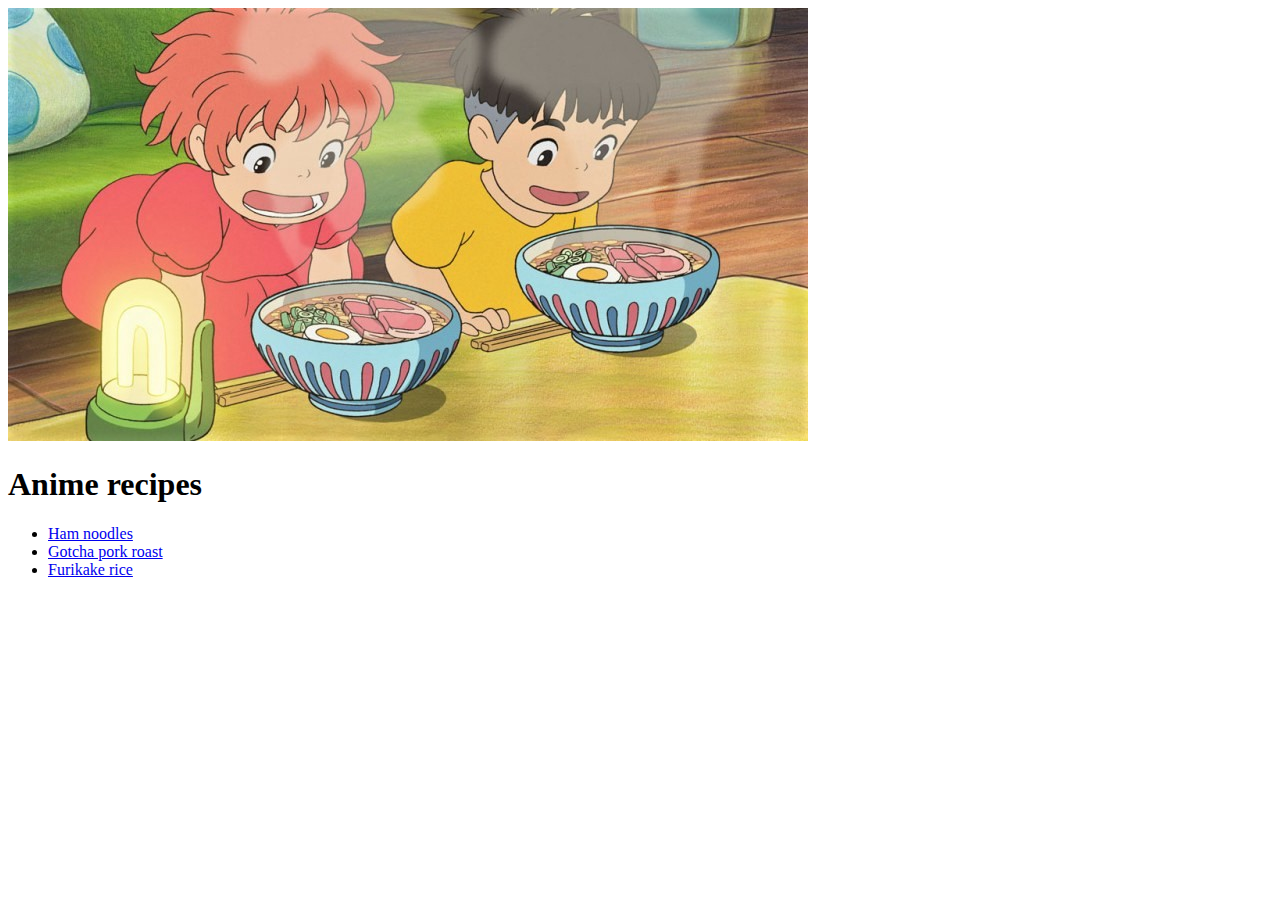
==== index.html @ 6b6c4e3e "Finished the whole website yikes" ====
<!DOCTYPE html>
<html lang="en">
<head>
<meta charset="utf-8">
<title>My recipes</title>
</head>


<body>
<img src = "img/ponyo.jpg">
<h1>Anime recipes</h1>
<ul>
<li><a href="recipes/ham-noodles.html">Ham noodles</a></li>
<li><a href="recipes/gotcha-pork-roast.html">Gotcha pork roast</a></li>
<li><a href="recipes/furikake-rice.html">Furikake rice</a></li>



</ul>
</body>






</html>
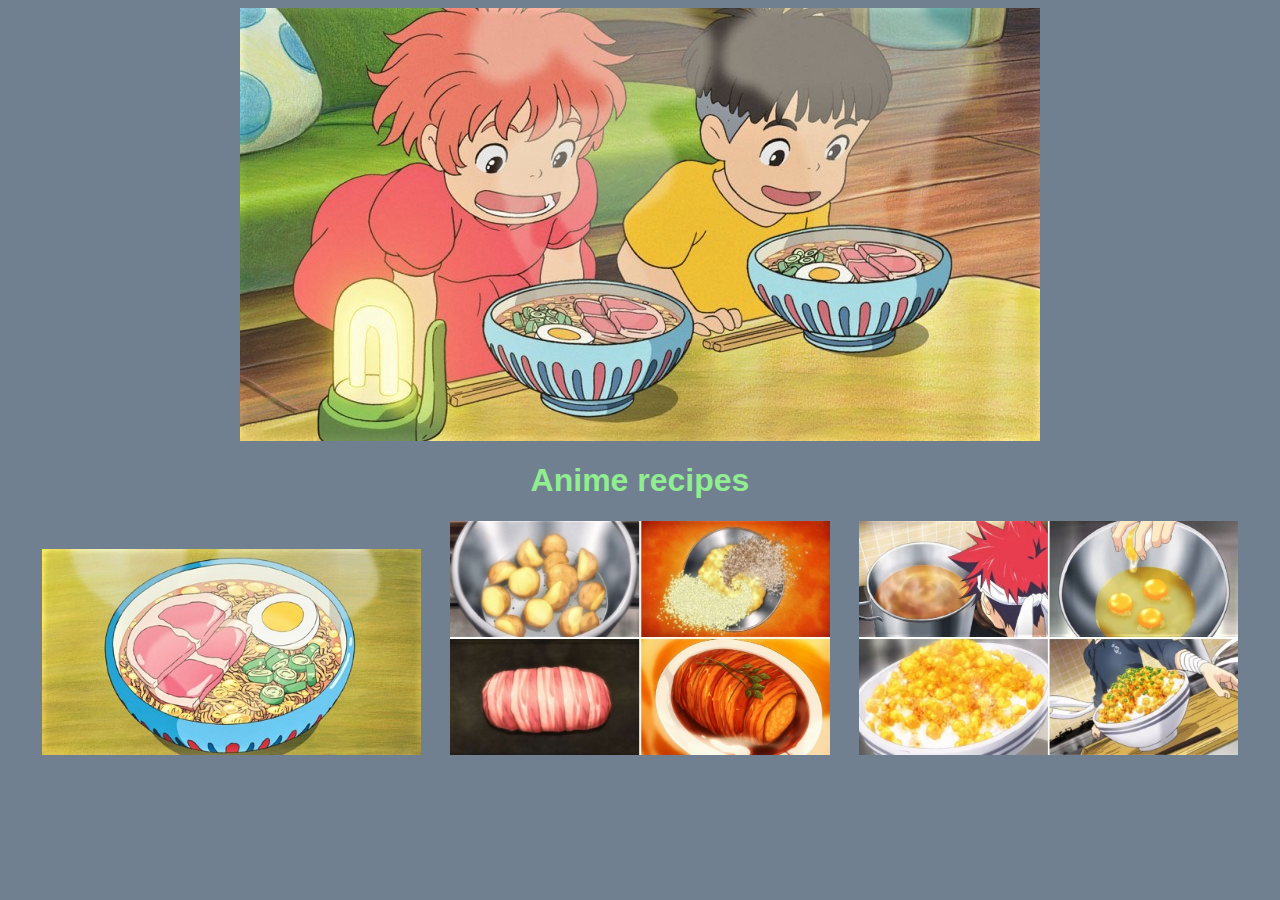
==== commit c9c1a973: "Add CSS" ====
--- a/index.html
+++ b/index.html
@@ -3,20 +3,25 @@
 <head>
 <meta charset="utf-8">
 <title>My recipes</title>
+<link rel="stylesheet" href="style.css">
+<style>
+ul {
+  list-style-type: none;
+}
+</style>
 </head>
 
 
 <body>
-<img src = "img/ponyo.jpg">
+<img src = "img/ponyo.jpg" class="balls">
 <h1>Anime recipes</h1>
-<ul>
-<li><a href="recipes/ham-noodles.html">Ham noodles</a></li>
-<li><a href="recipes/gotcha-pork-roast.html">Gotcha pork roast</a></li>
-<li><a href="recipes/furikake-rice.html">Furikake rice</a></li>
+<div class="container">
+  <a href="recipes/ham-noodles.html"><img src="img/ham-noodles.jpg"></a>
+  <a href="recipes/gotcha-pork-roast.html"><img src="img/pork-roast.jpg"></a>
+  <a href="recipes/furikake-rice.html"><img src="img/furikake-rice.jpg"></a>
+</div>
 
 
-
-</ul>
 </body>
 
 
--- a/style.css
+++ b/style.css
@@ -0,0 +1,25 @@
+.balls {
+  display: block;
+  margin-left: auto;
+  margin-right: auto;
+}
+h1 {
+  text-align: center;
+  color: lightgreen;
+  font-family: 'Franklin Gothic Medium', 'Arial Narrow', Arial, sans-serif;
+}
+
+* {
+  font-family: 'Lucida Sans', 'Lucida Sans Regular', 'Lucida Grande', 'Lucida Sans Unicode', Geneva, Verdana, sans-serif;
+  background: slategray;
+  color: rgb(220, 189, 255);
+}
+.container {
+  text-align: center;
+}
+
+.container img {
+  display: inline-block;
+  width: 30%;
+  margin: 0 1% 0 1%;
+}